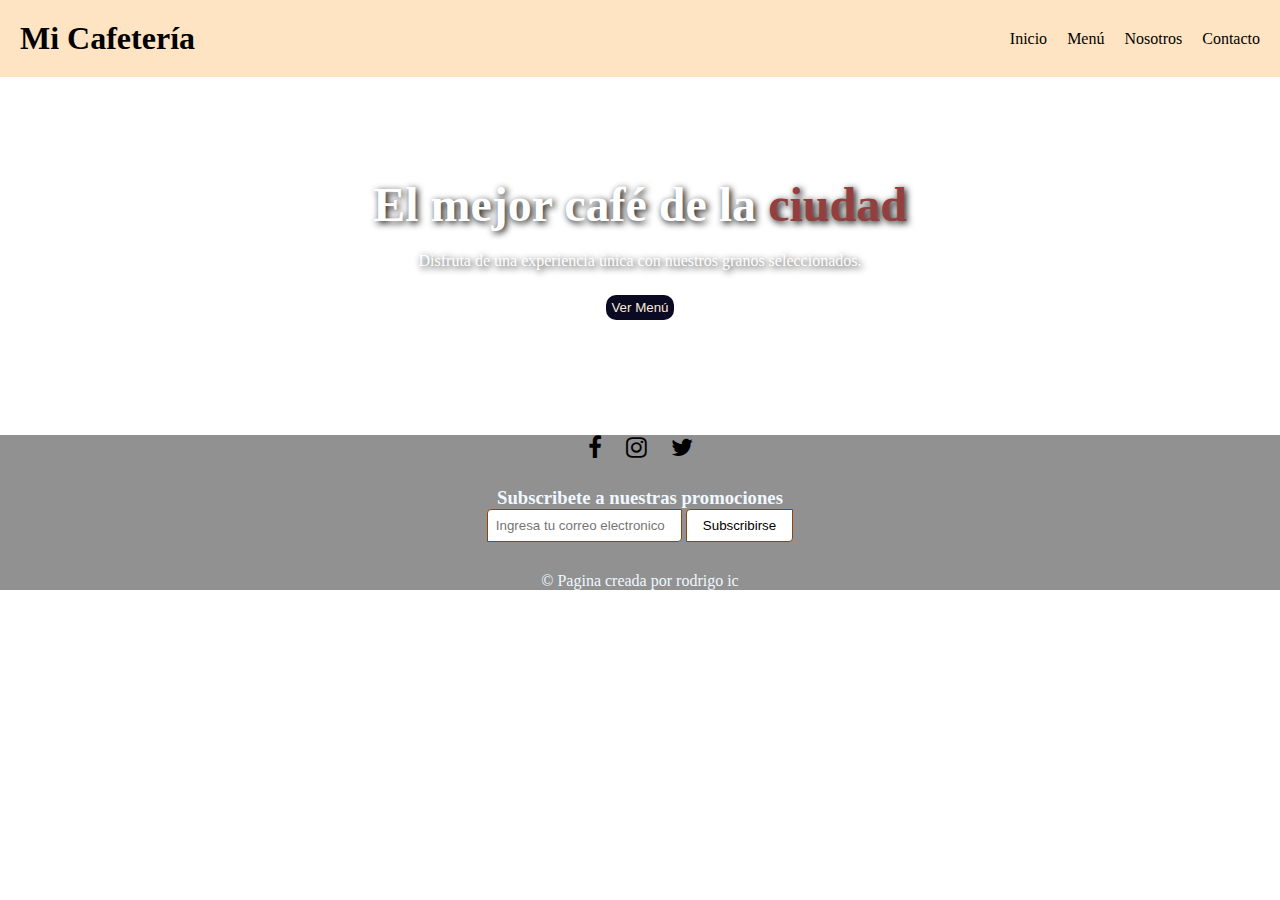
==== menu.html @ 604f1514 "uso de redireccion mediante js y footer" ====
<!DOCTYPE html>
<html lang="en">
<head>
    <meta charset="UTF-8">
    <meta name="viewport" content="width=device-width, initial-scale=1.0">
    <link rel="stylesheet" href="https://cdnjs.cloudflare.com/ajax/libs/font-awesome/4.7.0/css/font-awesome.min.css">
    <title>Menu</title>
    <link rel="stylesheet" href="style.css">
</head>
<body>
    <header>
        <nav class="navbar">
            <div class="logo">
                <h1>Mi Cafetería</h1>
            </div>
            <ul class="nav-links">
                <li><a href="#" onclick="redirect('index.html')">Inicio</a></li>
                <li><a href="#">Menú</a></li>
                <li><a href="#">Nosotros</a></li>
                <li><a href="#">Contacto</a></li>
            </ul>
        </nav>
    </header>

    <section class="hero">
        <div class="hero-content">
            <h2>El mejor café de la <span class="highlight">ciudad</span></h2>
            <p>Disfruta de una experiencia única con nuestros granos seleccionados.</p>
            <div class="contenedor-boton">
                <button class="boton-menu"> Ver Menú </button>
            </div>

        </div>
    </section>

    <footer>
        <div class="footer-container">
            <div class="social-media">
                <a href="#"><i class="fa fa-facebook"></i></a>
                <a href="#"><i class="fa fa-instagram"></i></a>
                <a href="#"><i class="fa fa-twitter"></i></a>
            </div>
            <div class="newsletter">
                <h3>Subscribete a nuestras promociones</h3>
                <form action="">
                    <input type="email" placeholder="Ingresa tu correo electronico" required>
                    <button type="submit">Subscribirse</button>
                </form>
            </div>
            <p>&copy Pagina creada por rodrigo ic</p>
        </div>
    </footer>
    <script src="main.js"></script>
</body>
</html>
---- style.css ----
* {
    padding: 0;
    margin: 0;
}

body {
    font-family: 'Segoe UI';
}

.highlight {
    color: rgb(148, 63, 63);
    font-weight: bold;
}

.navbar {
    display: flex;
    justify-content: space-between;
    align-items: center;
    padding: 20px;
    background-color: bisque;
    position: sticky;
    right: 0;
    top: 0;
}

.nav-links {
    list-style: none;
    margin: 0;
    padding: 0;
    display: flex;
}

.nav-links li {
    margin-left: 20px;
}

.nav-links a {
    color: black;
    text-decoration: none;
}

.hero {
    background-image: url(https://wallpaperaccess.com/full/2632497.jpg);
    background-size: cover;
    background-position: center;
    text-align: center;
    color: rgb(255, 255, 255);
    padding: 100px;
    text-shadow: 2px 2px 7px black;
}

.hero-content {
    display: flex;
    flex-direction: column;
    align-items: center;
}

.hero h2 {
    font-size: 3rem;
    margin-bottom: 20px;
}

.contenedor-boton {
    padding-top: 10px;
}

.boton-menu {
    margin: 15px;
    padding: 5px;
    background-color: #0a0a23;
    color: antiquewhite;
    border: none;
    border-radius: 10px;
}

.boton-menu:hover {
    outline-color: invert;
    outline-style: solid;
    box-shadow: 0 0 0 4px black;
}

.featured-products,
.alimentos,
.equipo {
    padding: 20px;
    text-align: center;
}

.product-list {
    padding: 20px;
    display: flex;
    justify-content: space-around;
    flex-wrap: wrap;
}

.product {
    width: 300px;
    margin-bottom: 30px;
}

.product img {
    width: 100%;
    height: 200px;
    object-fit: cover;
    margin-bottom: 10px;
}

.grid-container {
    display: grid;
    grid-template-columns: repeat(auto-fit, minmax(300px, 1fr));
    /*responsive*/
    gap: 30px;
    /*espaciado*/
}

.alimentos h2 {
    font-size: 2rem;
    margin-bottom: 20px;
}

.alimento img {
    width: 100%;
    height: 200px;
    object-fit: contain;
}

.equipo {
    background-color:cornsilk;
}

.equipo-container {
    display: grid;
    grid-template-columns: repeat(3, 1fr);
    grid-template-rows: repeat(2, 1fr);
    gap: 30px 30px;
    padding: 20px;
    justify-content: space-around;
}

.item-large {
    grid-column: 1;
    grid-row: span 2;
    text-align: center;
    width: 100%;
    height: 250px;
}

.item-large img{
    width: 95%;
    height: 200px;
    object-fit: contain;
    margin-bottom: 10px;
}

.item{
    width: 95%;
    height: 100px;
}

.item, .item-large {
    border: 2px solid black; 
    box-shadow: 0 4px 8px rgba(0, 0, 0, 0.1);
    text-align: center;
    padding: 10px;
    border-radius: 10px;
    background-color: white;
}

footer {
    background-color: rgb(145, 145, 145);
    color: aliceblue;
    text-align: center;
}

.social-media{
    margin-bottom: 25px;
}

.social-media a{ /*iconos*/
    color: black;
    margin:  0 10px;
    font-size: 24px;
}

.newsletter{
    text-align: center;
    margin-bottom: 20px;
}

.newsletter input[type="email"]{
    padding: 8px;
    border: 1px solid saddlebrown;
    border-top-left-radius: 4px;
    border-bottom-right-radius:4px;
    margin-bottom: 10px;
}

.newsletter button[type="submit"]{
    background-color: white;
    padding: 8px 16px;
    border: 1px solid saddlebrown;
    border-top-left-radius: 4px;
    border-bottom-right-radius:4px;
    cursor: pointer;
}
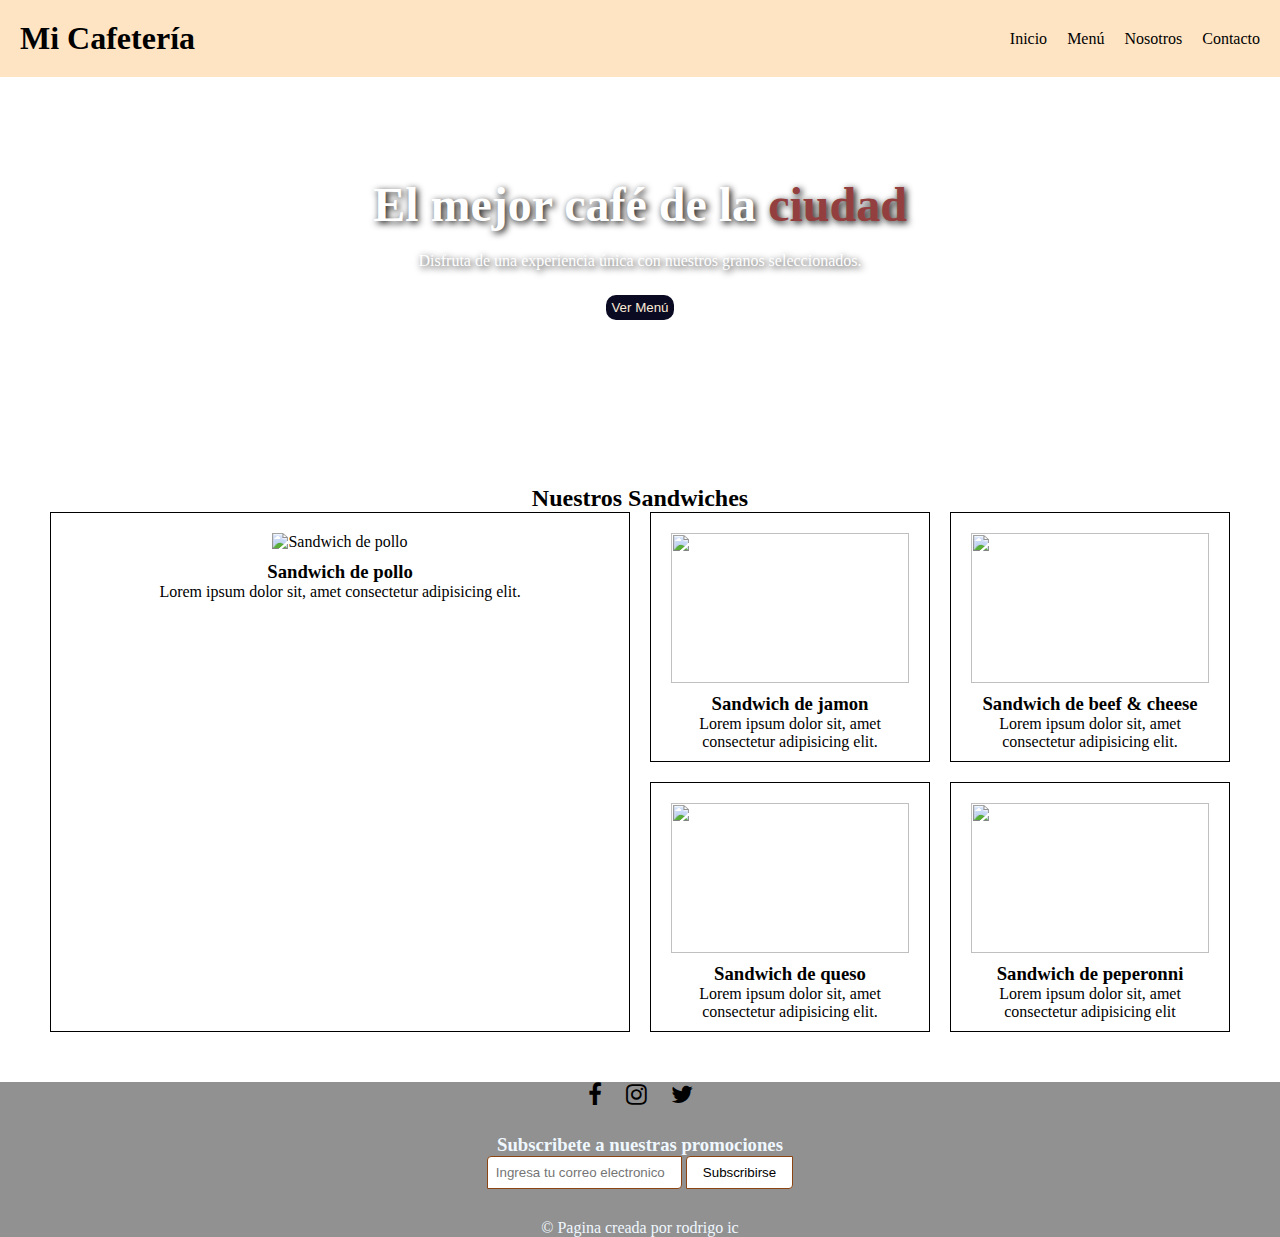
==== commit cfa19b0e: "modificando segunda pagina html" ====
--- a/menu.html
+++ b/menu.html
@@ -33,6 +33,38 @@
         </div>
     </section>
 
+
+    <section class="desayunos">
+        <h2>Nuestros Sandwiches</h2>
+        <div class="grid-desayunos">
+            <div class="desayuno">
+                <img src="https://images.aws.nestle.recipes/original/0dcdbe631b092077fd7e411236c4b06d_sandwich_de_pollo_a_las_finas_hierbas_-_mx_ponte_bien.jpg" alt="Sandwich de pollo">
+                <h3>Sandwich de pollo</h3>
+                <p>Lorem ipsum dolor sit, amet consectetur adipisicing elit.</p>
+            </div>
+            <div class="desayuno">
+                <img src="https://th.bing.com/th/id/OIP.s5p7jWSmm8tBrQvVImYHBwHaFX?rs=1&pid=ImgDetMain">
+                <h3>Sandwich de jamon</h3>
+                <p>Lorem ipsum dolor sit, amet consectetur adipisicing elit.</p>
+            </div>
+            <div class="desayuno">
+                <img src="https://th.bing.com/th/id/OIP.PebR6iQm4lccIx7Bb4RIZQHaFj?rs=1&pid=ImgDetMain">
+                <h3>Sandwich de beef & cheese</h3>
+                <p>Lorem ipsum dolor sit, amet consectetur adipisicing elit.</p>
+            </div>
+            <div class="desayuno">
+                <img src="https://www.recetasnestle.com.co/sites/default/files/srh_recipes/f752f35ef53a7698f4c063aec06a7b75.jpg">
+                <h3>Sandwich de queso</h3>
+                <p>Lorem ipsum dolor sit, amet consectetur adipisicing elit.</p>
+            </div>
+            <div class="desayuno">
+                <img src="https://d1kxxrc2vqy8oa.cloudfront.net/wp-content/uploads/2020/07/08205249/RFB-0406-3-sandwichdepizza.jpg">
+                <h3>Sandwich de peperonni</h3>
+                <p>Lorem ipsum dolor sit, amet consectetur adipisicing elit</p>
+            </div>
+        </div>
+    </section>
+
     <footer>
         <div class="footer-container">
             <div class="social-media">
--- a/style.css
+++ b/style.css
@@ -202,4 +202,38 @@
     border-top-left-radius: 4px;
     border-bottom-right-radius:4px;
     cursor: pointer;
-}+}
+
+.desayunos{
+    padding: 50px;
+    text-align: center;
+}
+
+.grid-desayunos {
+    display: grid;
+    grid-template-columns: repeat(4, 1fr);
+    grid-template-rows: repeat(2, 250px);
+    gap: 20px;
+    grid-template-areas:
+        "desayuno1 desayuno1 desayuno2 desayuno3"
+        "desayuno1 desayuno1 desayuno4 desayuno5";
+}
+
+.desayuno{
+    border: 1px solid black;
+    padding: 20px;
+}
+
+.desayuno img{
+    width: 100%;
+    height: 150px;
+    object-fit: cover;
+    margin-bottom: 10px;
+}
+
+/* Asignar áreas de los desayunos */
+.desayuno:nth-child(1) { grid-area: desayuno1; }
+.desayuno:nth-child(2) { grid-area: desayuno2; }
+.desayuno:nth-child(3) { grid-area: desayuno3; }
+.desayuno:nth-child(4) { grid-area: desayuno4; }
+.desayuno:nth-child(5) { grid-area: desayuno5; }
